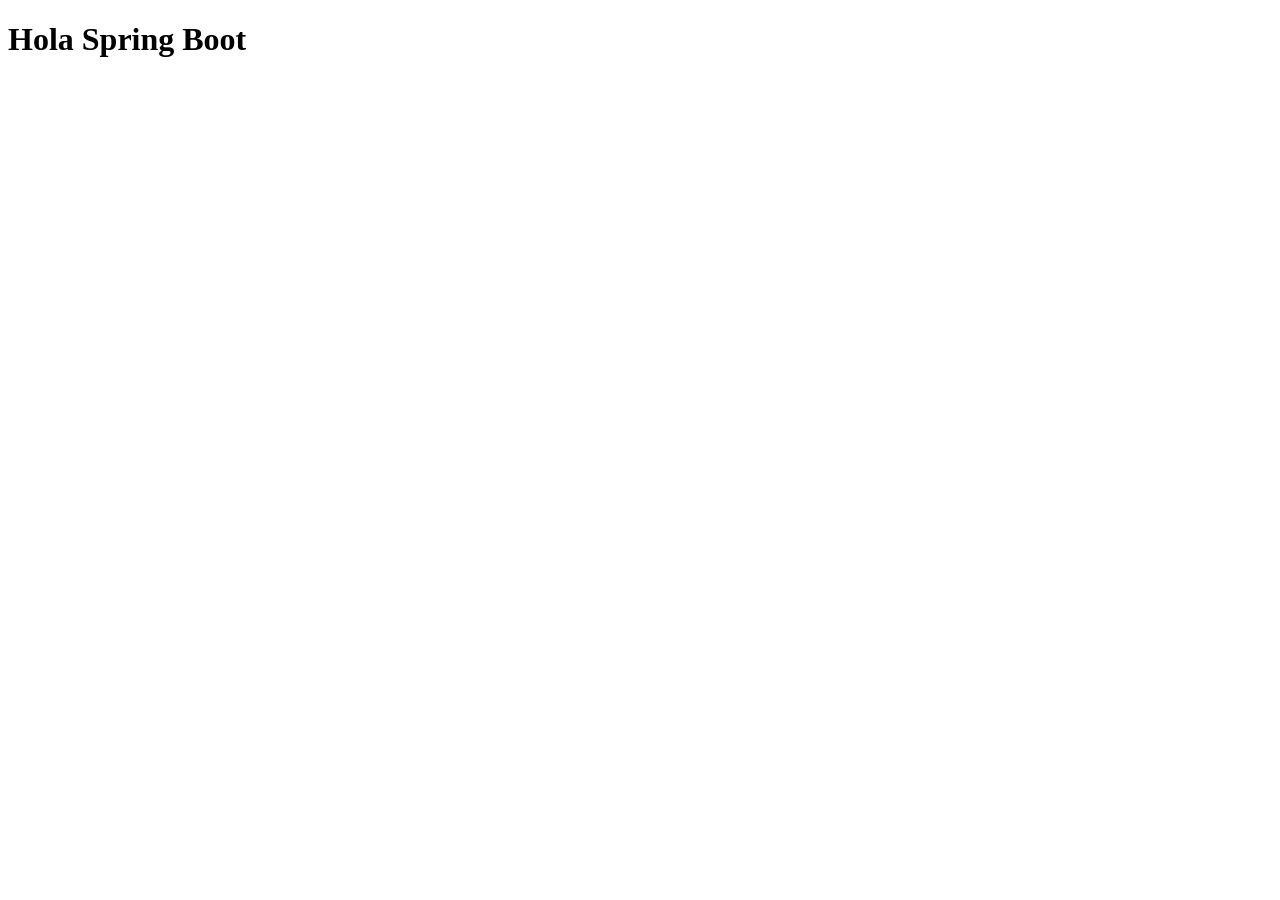
==== src/main/resources/templates/detalles_info.html @ bcd2f20d "Primer Conexion en Spring Boot" ====
<!DOCTYPE html>
<html lang="en">
<head>
    <meta charset="UTF-8">
    <meta name="viewport" content="width=device-width, initial-scale=1.0">
    <title>Pagina Spring Boot</title>
</head>
<body>
    <h1>Hola Spring Boot</h1>
</body>
</html>
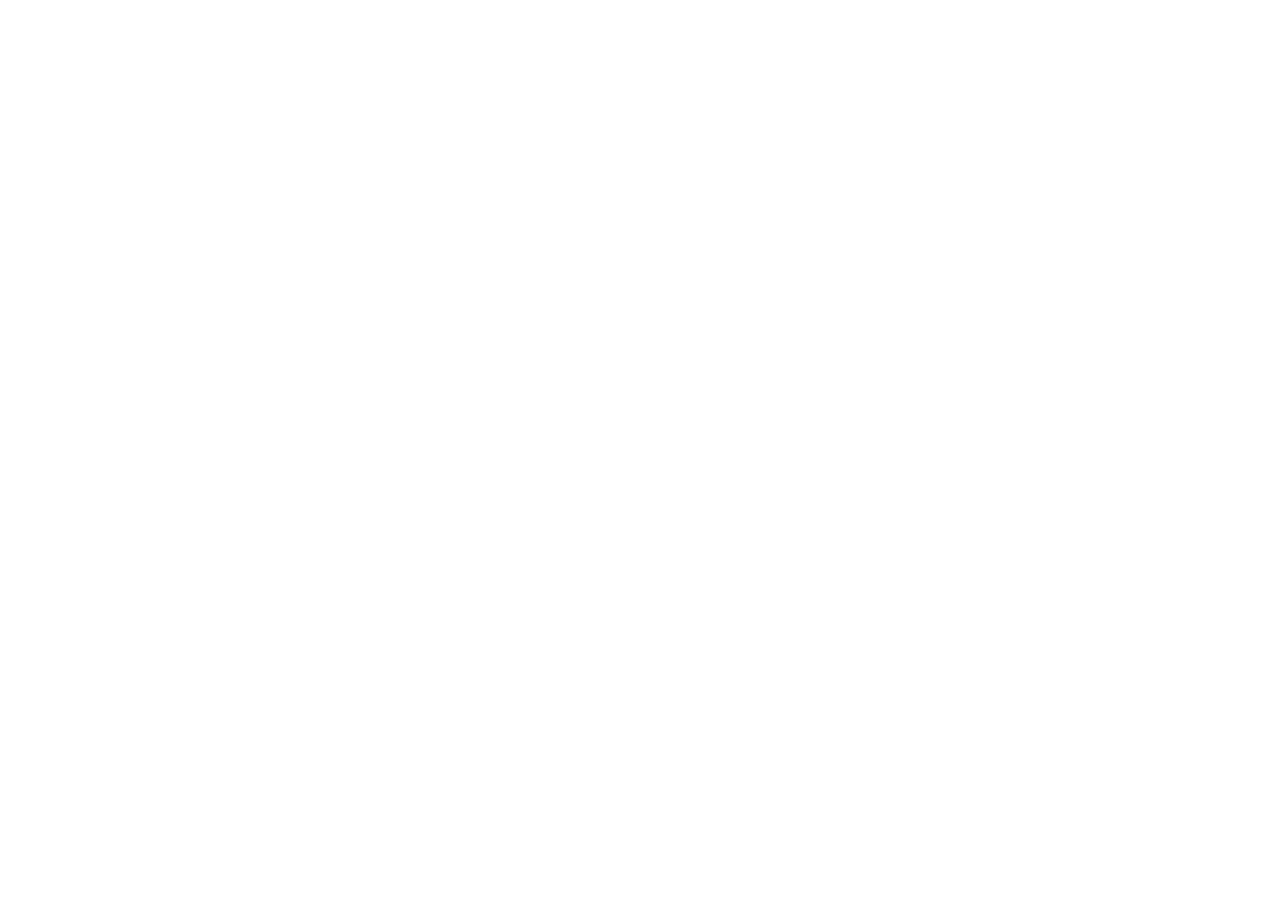
==== commit b8aff182: "Manipulacion del Dom con spring boot" ====
--- a/src/main/resources/templates/detalles_info.html
+++ b/src/main/resources/templates/detalles_info.html
@@ -1,11 +1,12 @@
 <!DOCTYPE html>
-<html lang="en">
+<html lang="en" xmlns:th="https://www.thymeleaf.org"> 
 <head>
     <meta charset="UTF-8">
     <meta name="viewport" content="width=device-width, initial-scale=1.0">
-    <title>Pagina Spring Boot</title>
+    <title th:text = "${title}"></title>
 </head>
 <body>
-    <h1>Hola Spring Boot</h1>
+    <h1 th:text = "${name}"></h1>
+    <h2 th:text = "${message}"></h2>
 </body>
 </html>
